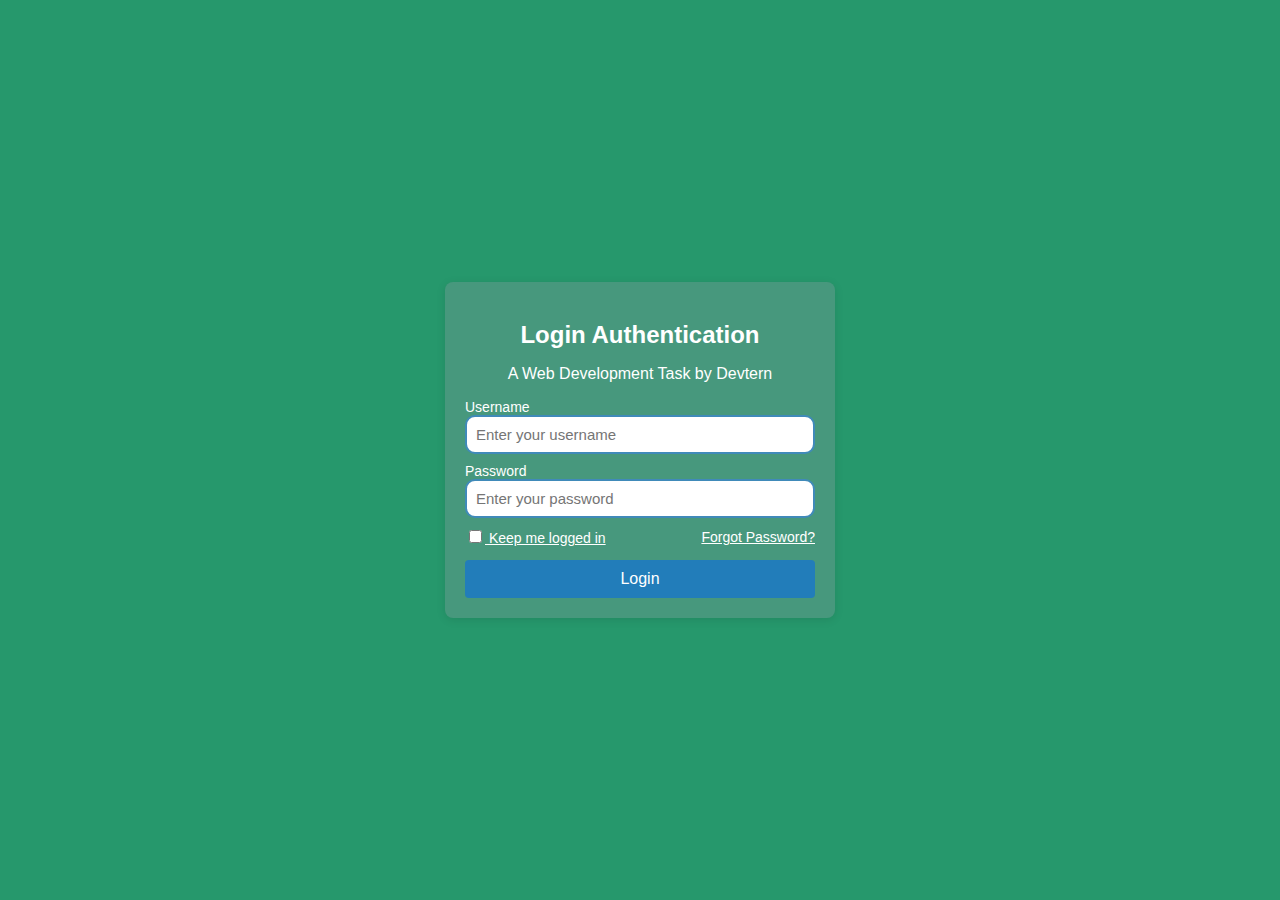
==== index.html @ 59ce9394 "Add files via upload" ====
<!DOCTYPE html>
<html lang="en">
<head>
    <meta charset="UTF-8">
    <meta name="viewport" content="width=device-width, initial-scale=1.0">
    <title>Login Bar</title>
    <link rel="stylesheet" type="text/css" href="style.css">
    
    
</head>
<body>
    
<div class="login-bar">
        <h2>Login Authentication</h2>
        <p>A Web Development Task by Devtern</p>
        <form method="post" action="login1.php">
            <div class="input-group">
                <label for="username">Username </label>
                <input type="text" id="username" name="username" placeholder="Enter your username " required>
            </div>

            <div class="input-group">
            
                <label for="password">Password</label>
                <input type="password" id="password" name="password" placeholder="Enter your password" required>
                <a href="#" class="forgot-password">Forgot Password?</a>
            </div>
            <label class="keep-logged-in">
                <input type="checkbox"> Keep me logged in
            </label>

            <button type="submit" class="login-btn" class="login-btn" name="login_btn">Login</button>

            
        </form>
    </div>
    
    
</body>
</html>
---- style.css ----
body {
    font-family: 'Arial', sans-serif;
    background-color: #26986c; /* Changed background color to blue */
    margin: 0;
    display: flex;
    justify-content: center;
    align-items: center;
    height: 100vh;
    color: #fff; /* Set font color to white */
}

.login-bar {
    background-color: #47987d;
    border-radius: 8px;
    box-shadow: 0 2px 10px rgba(0, 0, 0, 0.1);
    padding: 20px;
    width: 350px;
    text-align: center;
}

.login-bar h2 {
    color: #fff;
    font-style: inherits;

    margin-bottom: 10px;
}

.input-group {
    margin-bottom: 9px;
}

.input-group label {
    display: block;
    font-size: 14px;
    text-align: left;
    margin-bottom: 10sspx;
}

.input-group input {
    width: 100%;
    padding: 9px;
    box-sizing: border-box;
    border: 2px solid #408ab9;
    border-radius: 10px;
    font-size: 15px;
}

.input-group input:focus {
    outline: none;
    border-color: #3498db;
}

.login-btn {
    background-color: #227dba;
    color: #fff;
    padding: 10px 25px;
    width: 100%;
    border: none;
    border-radius: 4px;
    cursor: pointer;
    font-size: 16px;
    margin-top: 5px;
    display: block; /* Center the button */
    margin: 0 auto ; 
    
}

.login-btn:hover {
    background-color: #1b6ca8;
}

.forgot-password {
    font-size: 14px;
    color: #fff;
    text-decoration: underline;
    margin-bottom: 15px;
    display: inline-block;
    float: right;
    margin-top: 11px;
  
}

.keep-logged-in {
    font-size: 14px;
    color: #fff;
    text-decoration: underline;
    margin-top: 0px;
    display: inline-block;
    float: left;
    margin-bottom: 10px;
    
    
}
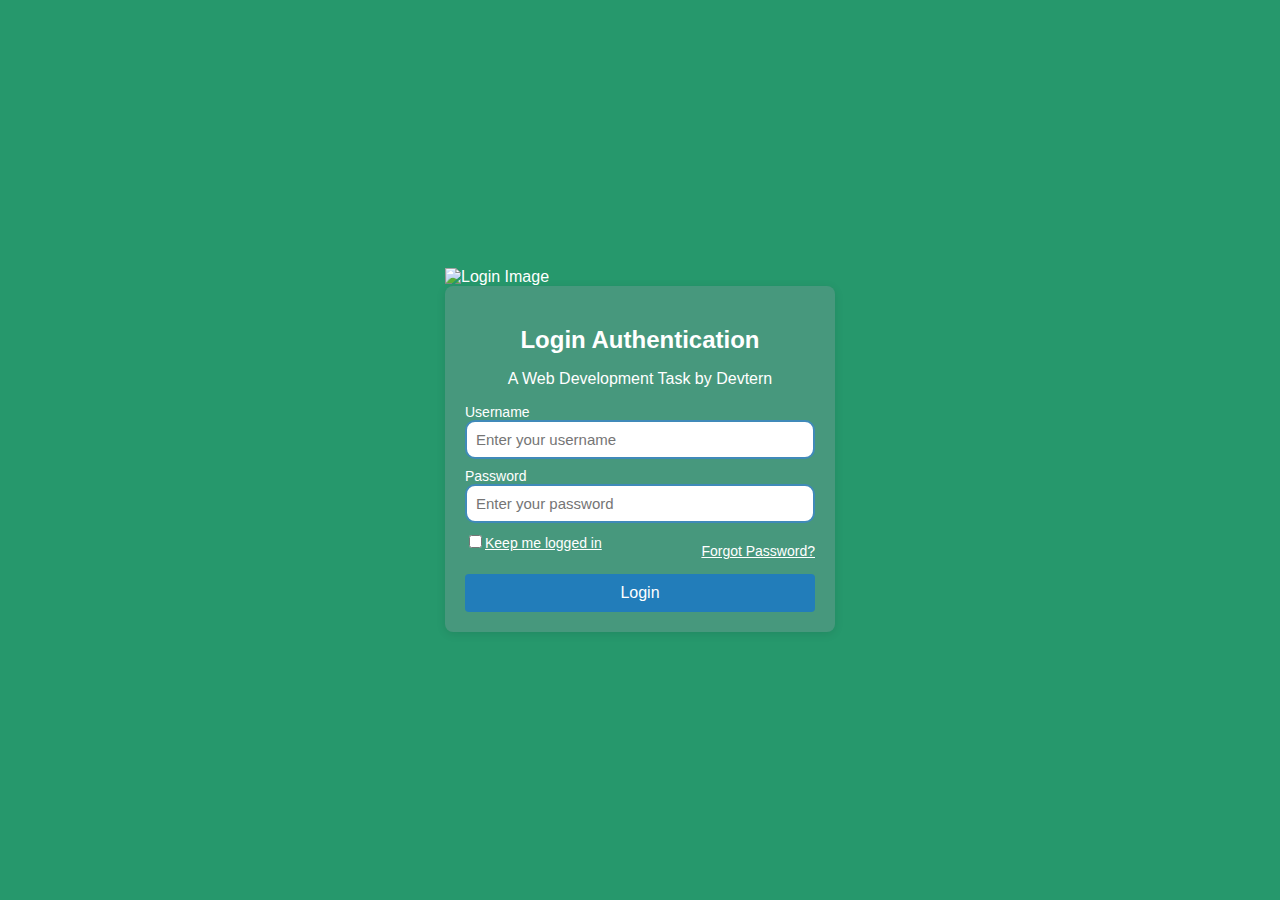
==== commit 308901b9: "index.html" ====
--- a/index.html
+++ b/index.html
@@ -1,41 +1,39 @@
+
 <!DOCTYPE html>
 <html lang="en">
 <head>
     <meta charset="UTF-8">
     <meta name="viewport" content="width=device-width, initial-scale=1.0">
-    <title>Login Bar</title>
-    <link rel="stylesheet" type="text/css" href="style.css">
-    
-    
+    <title>Login Page</title>
+    <link rel="stylesheet" href="style.css">
 </head>
 <body>
     
-<div class="login-bar">
-        <h2>Login Authentication</h2>
-        <p>A Web Development Task by Devtern</p>
-        <form method="post" action="login1.php">
-            <div class="input-group">
-                <label for="username">Username </label>
-                <input type="text" id="username" name="username" placeholder="Enter your username " required>
+    <div class="container">
+        <div class="image-container">
+            <img src="https://img.freepik.com/free-vector/mobile-login-concept-illustration_114360-135.jpg?w=740&t=st=1707974741~exp=1707975341~hmac=76d8360d0dcc750c7d841a7f41278f5219c7eb674a3db556c844fa04fa1a4288" alt="Login Image">
+        </div>
+        <div class="login-container">
+            <div class="login-bar">
+                <h2>Login Authentication</h2>
+                <p>A Web Development Task by Devtern</p>
+                 <form method="post" action="login1.php"> 
+                
+                <div class="input-group">
+                    <label for="username">Username</label>
+                    <input type="text" id="username" name="username" placeholder="Enter your username" required>
+                </div>
+                <div class="input-group">
+                    <label for="password">Password</label>
+                    <input type="password" id="password" name="password" placeholder="Enter your password" required>
+                </div>
+                <label for="keep-logged-in" class="keep-logged-in"><input type="checkbox" id="keep-logged-in">Keep me logged in</label>
+                <a href="#" class="forgot-password">Forgot Password?</a>
+                <button type="submit" class="login-btn" name="login_btn">Login</button>
+            </form>
             </div>
-
-            <div class="input-group">
-            
-                <label for="password">Password</label>
-                <input type="password" id="password" name="password" placeholder="Enter your password" required>
-                <a href="#" class="forgot-password">Forgot Password?</a>
-            </div>
-            <label class="keep-logged-in">
-                <input type="checkbox"> Keep me logged in
-            </label>
-
-            <button type="submit" class="login-btn" class="login-btn" name="login_btn">Login</button>
-
-            
-        </form>
+        </div>
     </div>
-    
-    
 </body>
 </html>
 
